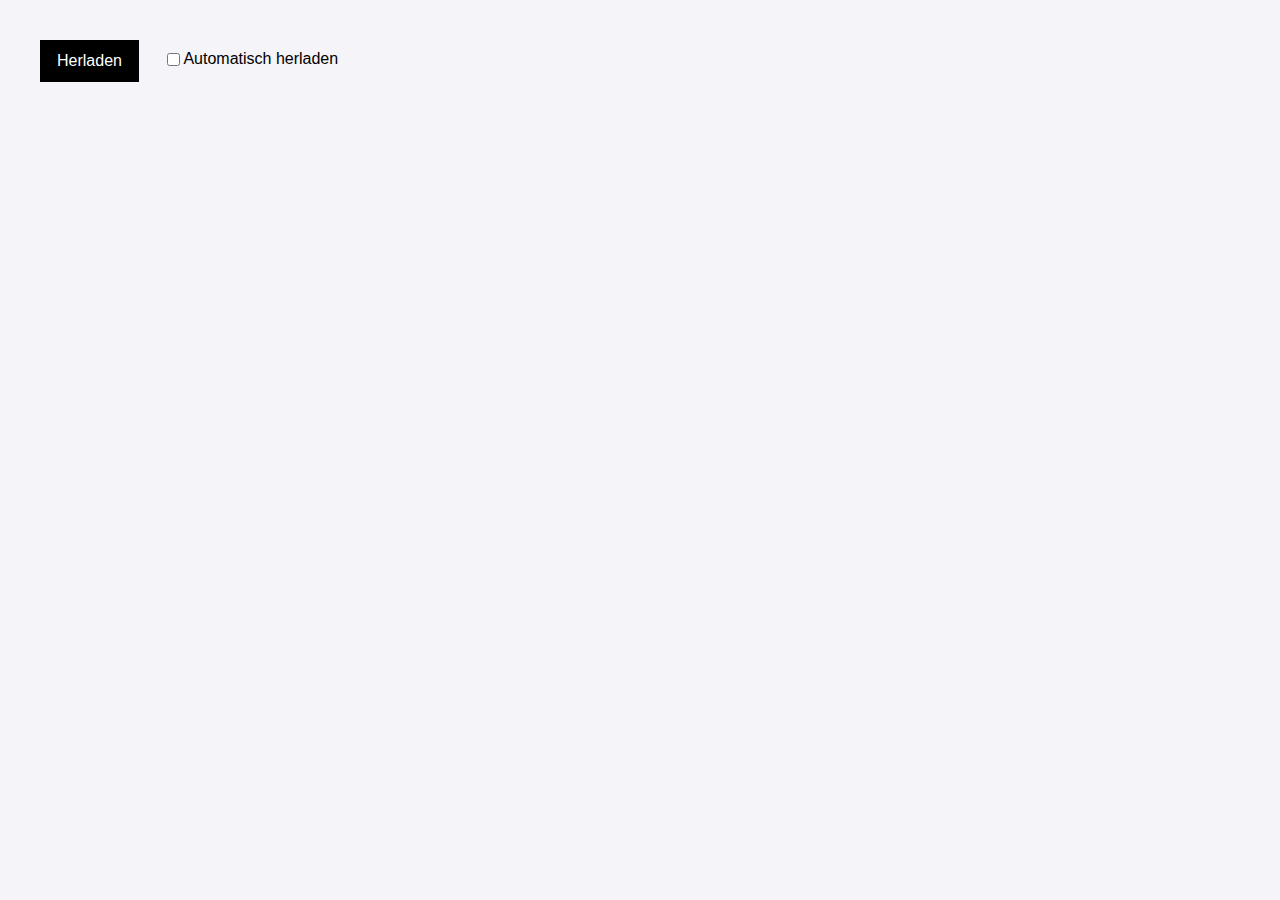
==== index.html @ 86ddbb0d "Initial API setup" ====
<!DOCTYPE html>
<html lang="en">
<head>
  <meta charset="UTF-8">
  <meta name="viewport" content="width=device-width, initial-scale=1.0">
  <title>Parking Status</title>
  <link rel="stylesheet" href="./styles/stylesheet.css">
</head>
<body>
    <div class="toolbar">
        <a href="#" class="refreshBtn">Herladen</a>
        <div class="auto-load-container">
            <input type="checkbox" name="auto-load" id="auto-load">
            <label for="auto-load">Automatisch herladen</label>
        </div>
    </div>
    <div class="loading-state" style="display: none;"></div>
    <div class="parking-status-container">
        <!-- <div class="parking-status">
          <h1 class="parking-name">Parking Centrum</h1>
          <p class="free-spaces">Vrije plaatsen: <span>35</span></p>
          <p class="description">Deze parking bevindt zich in het stadscentrum en is 24/7 toegankelijk.</p>
        </div> -->
    </div>

  <script src="https://cdnjs.cloudflare.com/ajax/libs/jquery/3.7.1/jquery.min.js" integrity="sha512-v2CJ7UaYy4JwqLDIrZUI/4hqeoQieOmAZNXBeQyjo21dadnwR+8ZaIJVT8EE2iyI61OV8e6M8PP2/4hpQINQ/g==" crossorigin="anonymous" referrerpolicy="no-referrer"></script>
  <script src="./script.js"></script>
</body>
</html>
---- styles/stylesheet.css ----
.loading-state {
  background-image: url(/assets/spinner.gif);
  width: 100px;
  height: 100px;
  background-size: contain;
  margin: 0 auto;
}

body {
  font-family: Arial, sans-serif;
  margin: 0;
  padding: 0;
  height: 100%;
  background-color: #f4f4f9;
  padding: 40px;
}

.toolbar {
  width: 100%;
  display: inline-block;
  margin-bottom: 40px;
}

.toolbar > *:not(:first-child) {
  margin-left: 20px;
}

.auto-load-container {
  display: inline-flex;
}

.refreshBtn {
  display: inline-block;
  background-color: black;
  color: white;
  text-decoration: none;
  padding: 10px 15px;
  border: 2px solid black;
  transition: 0.3s;
}

.refreshBtn:hover {
  background-color: white;
  border-color: black;
  color: black;
}

.parking-status-container {
  display: grid;
  grid-template-columns: 1fr 1fr 1fr;
  grid-template-rows: 1fr 1fr 1fr;
  gap: 8px 8px;
  grid-template-areas:
    ". . ."
    ". . ."
    ". . .";
  width: 100%;
  height: 100%;
}

.parking-status {
  background-color: #fff;
  border: 2px solid #ddd;
  border-radius: 8px;
  padding: 20px;
  text-align: center;
  box-shadow: 0 4px 6px rgba(0, 0, 0, 0.1);
}

.parking-name {
  font-size: 24px;
  color: #333;
  margin-bottom: 10px;
}

.free-spaces {
  font-size: 18px;
  color: #28a745; /* Green for available spaces */
  margin-bottom: 15px;
}

.free-spaces span {
  font-weight: bold;
}

.description {
  font-size: 14px;
  color: #555;
  line-height: 1.5;
}
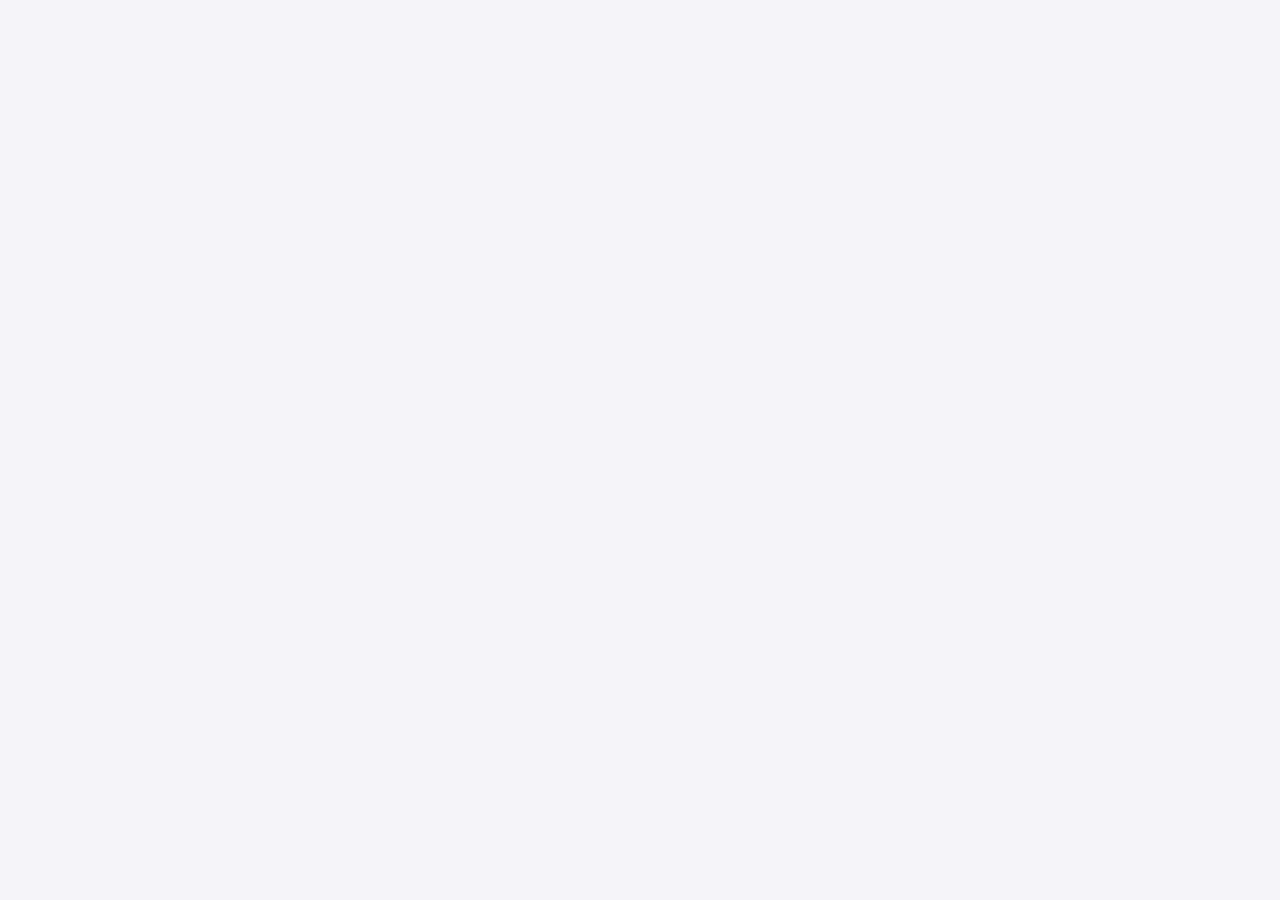
==== commit 3a6bab10: "simplify by removing refresh" ====
--- a/index.html
+++ b/index.html
@@ -1,29 +1,27 @@
 <!DOCTYPE html>
 <html lang="en">
+
 <head>
   <meta charset="UTF-8">
   <meta name="viewport" content="width=device-width, initial-scale=1.0">
   <title>Parking Status</title>
-  <link rel="stylesheet" href="./styles/stylesheet.css">
+  <link rel="stylesheet" href="./styles/parking-stylesheet.css">
 </head>
+
 <body>
-    <div class="toolbar">
-        <a href="#" class="refreshBtn">Herladen</a>
-        <div class="auto-load-container">
-            <input type="checkbox" name="auto-load" id="auto-load">
-            <label for="auto-load">Automatisch herladen</label>
-        </div>
-    </div>
-    <div class="loading-state" style="display: none;"></div>
-    <div class="parking-status-container">
-        <!-- <div class="parking-status">
+  <div class="loading-state" style="display: none;"></div>
+  <div class="parking-status-container">
+    <!-- <div class="parking-status">
           <h1 class="parking-name">Parking Centrum</h1>
           <p class="free-spaces">Vrije plaatsen: <span>35</span></p>
           <p class="description">Deze parking bevindt zich in het stadscentrum en is 24/7 toegankelijk.</p>
         </div> -->
-    </div>
+  </div>
 
-  <script src="https://cdnjs.cloudflare.com/ajax/libs/jquery/3.7.1/jquery.min.js" integrity="sha512-v2CJ7UaYy4JwqLDIrZUI/4hqeoQieOmAZNXBeQyjo21dadnwR+8ZaIJVT8EE2iyI61OV8e6M8PP2/4hpQINQ/g==" crossorigin="anonymous" referrerpolicy="no-referrer"></script>
-  <script src="./script.js"></script>
+  <script src="https://cdnjs.cloudflare.com/ajax/libs/jquery/3.7.1/jquery.min.js"
+    integrity="sha512-v2CJ7UaYy4JwqLDIrZUI/4hqeoQieOmAZNXBeQyjo21dadnwR+8ZaIJVT8EE2iyI61OV8e6M8PP2/4hpQINQ/g=="
+    crossorigin="anonymous" referrerpolicy="no-referrer"></script>
+  <script src="./scripts/parking-script.js"></script>
 </body>
-</html>
+
+</html>--- a/styles/parking-stylesheet.css
+++ b/styles/parking-stylesheet.css
@@ -0,0 +1,60 @@
+.loading-state {
+  background-image: url(/assets/spinner.gif);
+  width: 100px;
+  height: 100px;
+  background-size: contain;
+  margin: 0 auto;
+}
+
+body {
+  font-family: Arial, sans-serif;
+  margin: 0;
+  padding: 0;
+  height: 100%;
+  background-color: #f4f4f9;
+  padding: 40px;
+}
+
+.parking-status-container {
+  display: grid;
+  grid-template-columns: 1fr 1fr 1fr;
+  grid-template-rows: 1fr 1fr 1fr;
+  gap: 8px 8px;
+  grid-template-areas:
+    ". . ."
+    ". . ."
+    ". . .";
+  width: 100%;
+  height: 100%;
+}
+
+.parking-status {
+  background-color: #fff;
+  border: 2px solid #ddd;
+  border-radius: 8px;
+  padding: 20px;
+  text-align: center;
+  box-shadow: 0 4px 6px rgba(0, 0, 0, 0.1);
+}
+
+.parking-name {
+  font-size: 24px;
+  color: #333;
+  margin-bottom: 10px;
+}
+
+.free-spaces {
+  font-size: 18px;
+  color: #28a745; /* Green for available spaces */
+  margin-bottom: 15px;
+}
+
+.free-spaces span {
+  font-weight: bold;
+}
+
+.description {
+  font-size: 14px;
+  color: #555;
+  line-height: 1.5;
+}
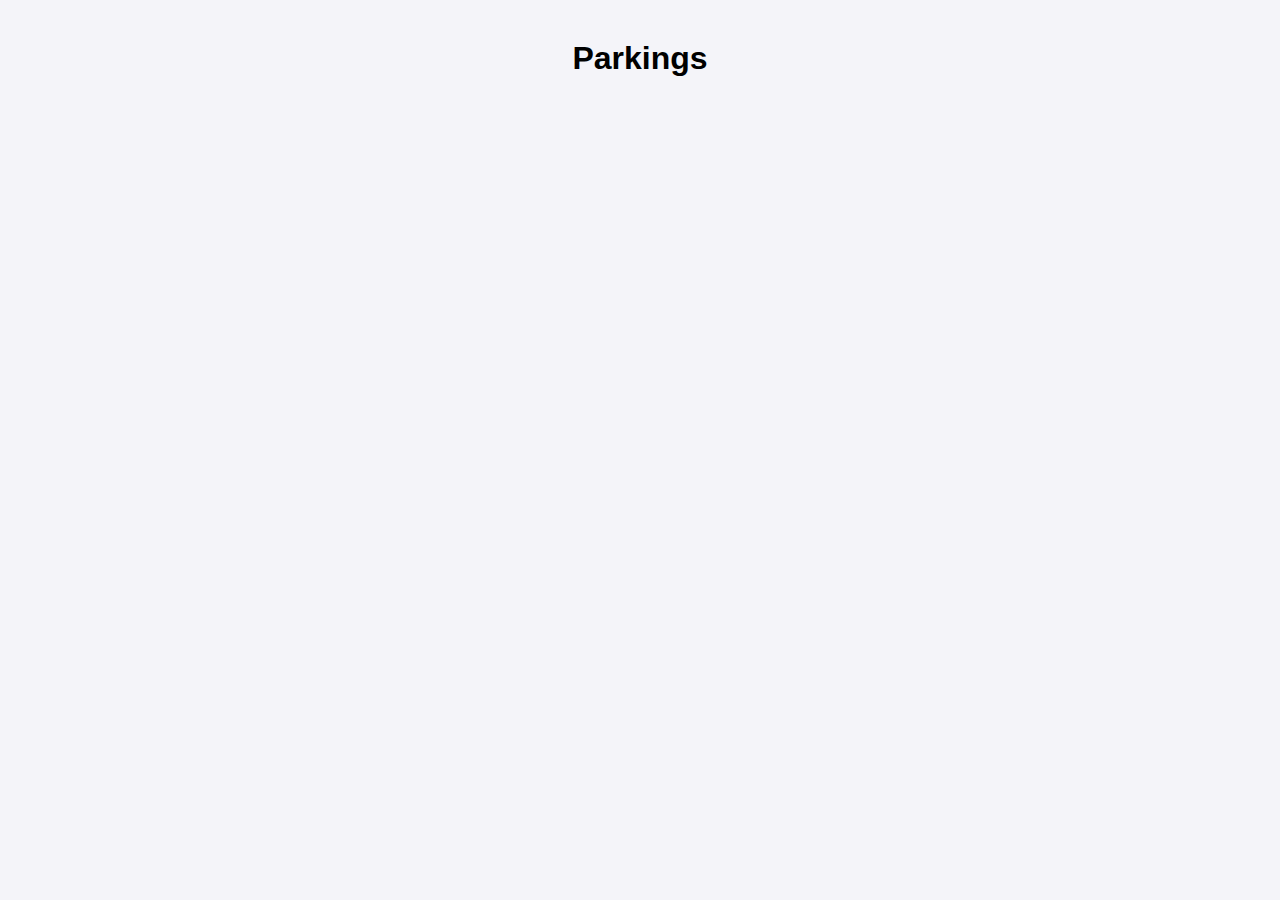
==== commit 83429196: "update instructions" ====
--- a/index.html
+++ b/index.html
@@ -9,6 +9,7 @@
 </head>
 
 <body>
+  <h1 id="title">Parkings</h1>
   <div class="loading-state" style="display: none;"></div>
   <div class="parking-status-container">
     <!-- <div class="parking-status">
--- a/styles/parking-stylesheet.css
+++ b/styles/parking-stylesheet.css
@@ -15,36 +15,44 @@
   padding: 40px;
 }
 
+#title {
+  text-align: center;
+  margin-top: 0;
+  margin-bottom: 40px;
+}
+
 .parking-status-container {
   display: grid;
-  grid-template-columns: 1fr 1fr 1fr;
-  grid-template-rows: 1fr 1fr 1fr;
-  gap: 8px 8px;
-  grid-template-areas:
-    ". . ."
-    ". . ."
-    ". . .";
+  grid-template-columns: repeat(4, 1fr);
+  grid-template-rows: repeat(4, 1fr);
+  gap: 15px;
   width: 100%;
   height: 100%;
 }
 
 .parking-status {
+  text-decoration: none;
   background-color: #fff;
   border: 2px solid #ddd;
   border-radius: 8px;
-  padding: 20px;
+  padding: 10px;
   text-align: center;
   box-shadow: 0 4px 6px rgba(0, 0, 0, 0.1);
+  transition: 0.2s;
+}
+
+.parking-status:hover {
+  transform: translateY(-10px);
+  box-shadow: 0px 5px 5px 0px rgba(0, 0, 0, 0.354);
 }
 
 .parking-name {
-  font-size: 24px;
+  font-size: 20px;
   color: #333;
-  margin-bottom: 10px;
 }
 
 .free-spaces {
-  font-size: 18px;
+  font-size: 14px;
   color: #28a745; /* Green for available spaces */
   margin-bottom: 15px;
 }
@@ -57,4 +65,5 @@
   font-size: 14px;
   color: #555;
   line-height: 1.5;
+  margin-bottom: 0;
 }
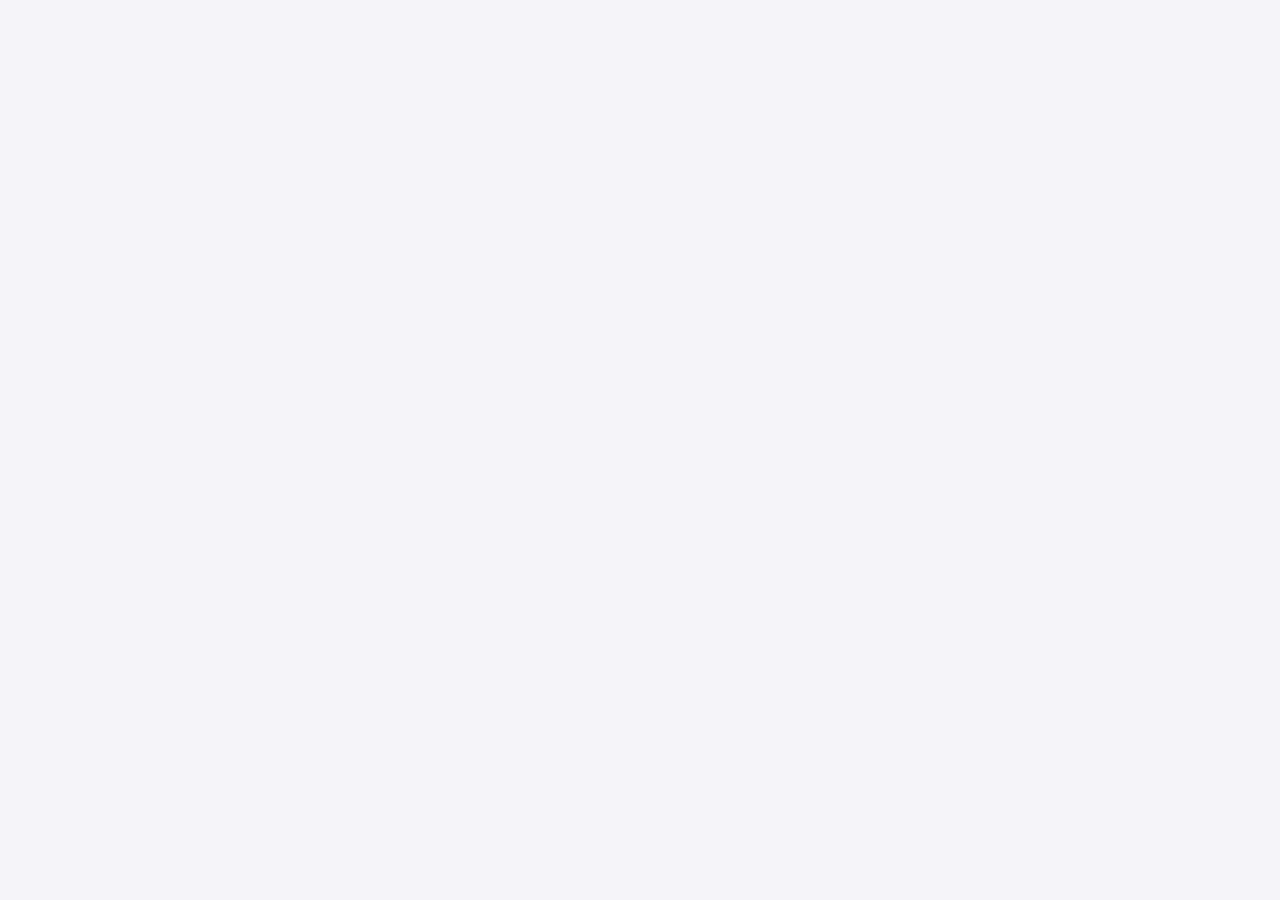
==== commit 18c900fd: "Merge pull request #1 from yoraplat/api" ====
--- a/index.html
+++ b/index.html
@@ -9,7 +9,6 @@
 </head>
 
 <body>
-  <h1 id="title">Parkings</h1>
   <div class="loading-state" style="display: none;"></div>
   <div class="parking-status-container">
     <!-- <div class="parking-status">
--- a/styles/parking-stylesheet.css
+++ b/styles/parking-stylesheet.css
@@ -15,44 +15,36 @@
   padding: 40px;
 }
 
-#title {
-  text-align: center;
-  margin-top: 0;
-  margin-bottom: 40px;
-}
-
 .parking-status-container {
   display: grid;
-  grid-template-columns: repeat(4, 1fr);
-  grid-template-rows: repeat(4, 1fr);
-  gap: 15px;
+  grid-template-columns: 1fr 1fr 1fr;
+  grid-template-rows: 1fr 1fr 1fr;
+  gap: 8px 8px;
+  grid-template-areas:
+    ". . ."
+    ". . ."
+    ". . .";
   width: 100%;
   height: 100%;
 }
 
 .parking-status {
-  text-decoration: none;
   background-color: #fff;
   border: 2px solid #ddd;
   border-radius: 8px;
-  padding: 10px;
+  padding: 20px;
   text-align: center;
   box-shadow: 0 4px 6px rgba(0, 0, 0, 0.1);
-  transition: 0.2s;
-}
-
-.parking-status:hover {
-  transform: translateY(-10px);
-  box-shadow: 0px 5px 5px 0px rgba(0, 0, 0, 0.354);
 }
 
 .parking-name {
-  font-size: 20px;
+  font-size: 24px;
   color: #333;
+  margin-bottom: 10px;
 }
 
 .free-spaces {
-  font-size: 14px;
+  font-size: 18px;
   color: #28a745; /* Green for available spaces */
   margin-bottom: 15px;
 }
@@ -65,5 +57,4 @@
   font-size: 14px;
   color: #555;
   line-height: 1.5;
-  margin-bottom: 0;
 }
